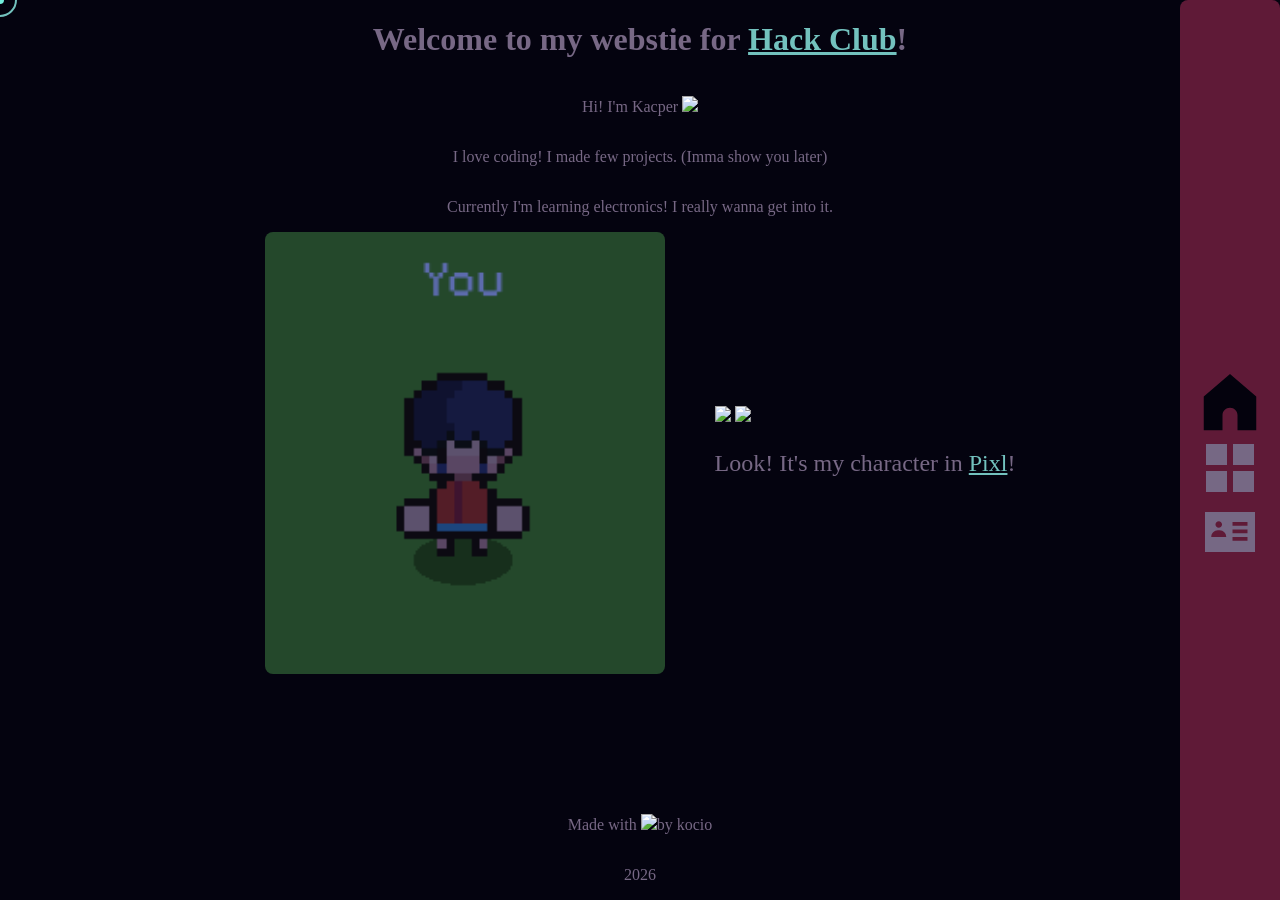
==== index.html @ cb384256 "added another gif" ====
<!DOCTYPE html>
 <head>
    <link rel="stylesheet" href="style.css">
    <title>My personjal website, first quest</title>
    <meta name="viewport" content="width=davice-width, initial-scale=1.0">
 </head>
 <body>
    <main>
        <div class="cursordot"></div>
        <div class="cursoroutline"></div>
        <div class="menu">
            <a href="index.html" class="menu-item hover-target"><img class="house-active" src="home-svgrepo-com.svg" width="60" ></a>
            <a href="projects.html" class="menu-item hover-target"><img class="boxes"src="project-20px-fill-svgrepo-com.svg" width="60"></a>
            <a href="contact.html" class="menu-item hover-target"><img class="ID" src="contact-details-filled-svgrepo-com.svg" width="60"></a>
        </div>
        
        <div class="text">
            <h1>Welcome to my webstie for <a href="https://hackclub.com" > Hack Club</a>!</h1>
            <p>Hi! I'm Kacper <img src="https://emoji.slack-edge.com/T09V59WQY1E/hii/4de17234f4b1afe8.gif" width="30"></p>
            <p>I love coding! I made few projects. (Imma show you later)</p>
            <p> Currently I'm learning electronics! I really wanna get into it.</p>
        </div>
        <div class="me">
            <img src="me!.png" width="400" style="border-radius: 8px;">
            <div class="arrows">
                <img src="https://emoji.slack-edge.com/T09V59WQY1E/agadance/bdc8d3b33137b199.gif" width="50">
                <img src="https://emoji.slack-edge.com/T09V59WQY1E/woooo/da7f7c8575baa744.gif" width="50">
               <p class="look">Look! It's my character in <a href="https://pixl.hackclub.com">Pixl</a>!</p>
            </div>

        </main>
    <footer class="footer">
        <p> Made with <img src="https://emoji.slack-edge.com/T09V59WQY1E/ultrafastparrot/40d59f6df4da8934.gif" width=30>by kocio</p>
        <p>2026</p>
    </footer>
    <script src="main.js" defer></script>
    
 </body>
---- style.css ----
:root{
    --main-color: #04030F;
    --second-color: #5F1A37;
    --third-color: #776885;
    --fourth-color: #73C2BE;
    --fifth-color: #73EEDC;
}


body{
    background-color: var(--main-color);
    color: var(--third-color);
    margin: 0;
    min-height: 100vh;
    display: flex;
    flex-direction: column;
    cursor: none;
}
main{
    flex: 1;
}

a {
    color: var(--fourth-color);
    cursor: none;
}



.text{
    display: flex;
    flex-direction: column;
    align-items: center;
    justify-content: center;
}

.projects{
    display: flex;
    flex-direction: column;
    align-items: center;
    justify-content: center;
}
.contact{
  display: flex;
  flex-direction: column;
  align-items: center;
}
.footer{
    display: flex;
    flex-direction: column;
    align-items: center;
    justify-content: center;
}
.cursordot{
    width: 8px;
    height: 8px;
    background-color: var(--fifth-color);
    border-radius: 50%;
    position: fixed;
    top:0;
    left: 0;
    pointer-events: none;
    z-index: 99999;
    transform: translate(-50%,-50%);
    transition: transform 0.1s ease, background-color 0.2s ease;

}

.cursoroutline{
    width:30px;
    height:30px;
    border: 2px solid var(--fourth-color);
    border-radius: 50%;
    position: fixed;
    top: 0;
    left: 0;
    pointer-events: none;
    z-index: 99998;
    transform: translate(-50%,-50%);
    transition: width 0.2s ease, height 0.2s ease, background-color 0.2s ease, border-color 0.2s ease;
}
.hovered .cursoroutline{
    width: 40px;
    height: 40px;
    background-color: var(--fourth-color);
    
}
::selection{
    background-color: var(--fourth-color);
    color: var(--main-color);
}

.menu{
top: 0;
right: 0;
 position: fixed;   
 display:flex;
 flex-direction:column;
 justify-content: center;
 height: 100vh;
 background-color: var(--second-color);
 border-radius: 8px;
 padding: 20px;
}

.house{
    filter: brightness(0) saturate(100%) invert(43%) sepia(17%) saturate(513%) hue-rotate(228deg) brightness(94%) contrast(91%);
}
.boxes{
    filter: brightness(0) saturate(100%) invert(43%) sepia(17%) saturate(513%) hue-rotate(228deg) brightness(94%) contrast(91%);
}
.ID{
    filter: brightness(0) saturate(100%) invert(43%) sepia(17%) saturate(513%) hue-rotate(228deg) brightness(94%) contrast(91%);
}
.house-active{
    filter: brightness(0) saturate(100%) invert(2%) sepia(19%) saturate(6230%) hue-rotate(232deg) brightness(95%) contrast(102%);
}
.boxes-active{
    filter: brightness(0) saturate(100%) invert(2%) sepia(19%) saturate(6230%) hue-rotate(232deg) brightness(95%) contrast(102%);
}
.ID-active{
    filter: brightness(0) saturate(100%) invert(2%) sepia(19%) saturate(6230%) hue-rotate(232deg) brightness(95%) contrast(102%);
}
.contact-grid{
    display: grid;
    grid-template-columns: repeat(2, 1fr);
    gap: 20px;
}
.me {
    display: flex;
    flex-direction: row;
    align-items: center;
    justify-content: center;
    gap: 50px;
}
.look{
    font-size: 1.5rem;
}











@media (max-width: 768px) {
    .menu{
        top: 0;
right: 0;
 position: fixed;   
 display:flex;
 flex-direction:column;
 justify-content: center;
 height: 100vh;
 background-color: var(--second-color);
 border-radius: 8px;
 padding: 2px;
    }
    .house{
    filter: brightness(0) saturate(100%) invert(43%) sepia(17%) saturate(513%) hue-rotate(228deg) brightness(94%) contrast(91%);
    width:20px;
    height:20px;
    }
    .boxes{
        filter: brightness(0) saturate(100%) invert(43%) sepia(17%) saturate(513%) hue-rotate(228deg) brightness(94%) contrast(91%);
        width:20px;
        height:20px;
    }
    .ID{
        filter: brightness(0) saturate(100%) invert(43%) sepia(17%) saturate(513%) hue-rotate(228deg) brightness(94%) contrast(91%);
        width:20px;
        height:20px;
    }
    .house-active{
        filter: brightness(0) saturate(100%) invert(2%) sepia(19%) saturate(6230%) hue-rotate(232deg) brightness(95%) contrast(102%);
        width:20px;
        height:20px;
    }
    .boxes-active{
        filter: brightness(0) saturate(100%) invert(2%) sepia(19%) saturate(6230%) hue-rotate(232deg) brightness(95%) contrast(102%);
        width:20px;
        height:20px;
    }
    .ID-active{
        filter: brightness(0) saturate(100%) invert(2%) sepia(19%) saturate(6230%) hue-rotate(232deg) brightness(95%) contrast(102%);
        width:20px;
        height:20px;
    }
}
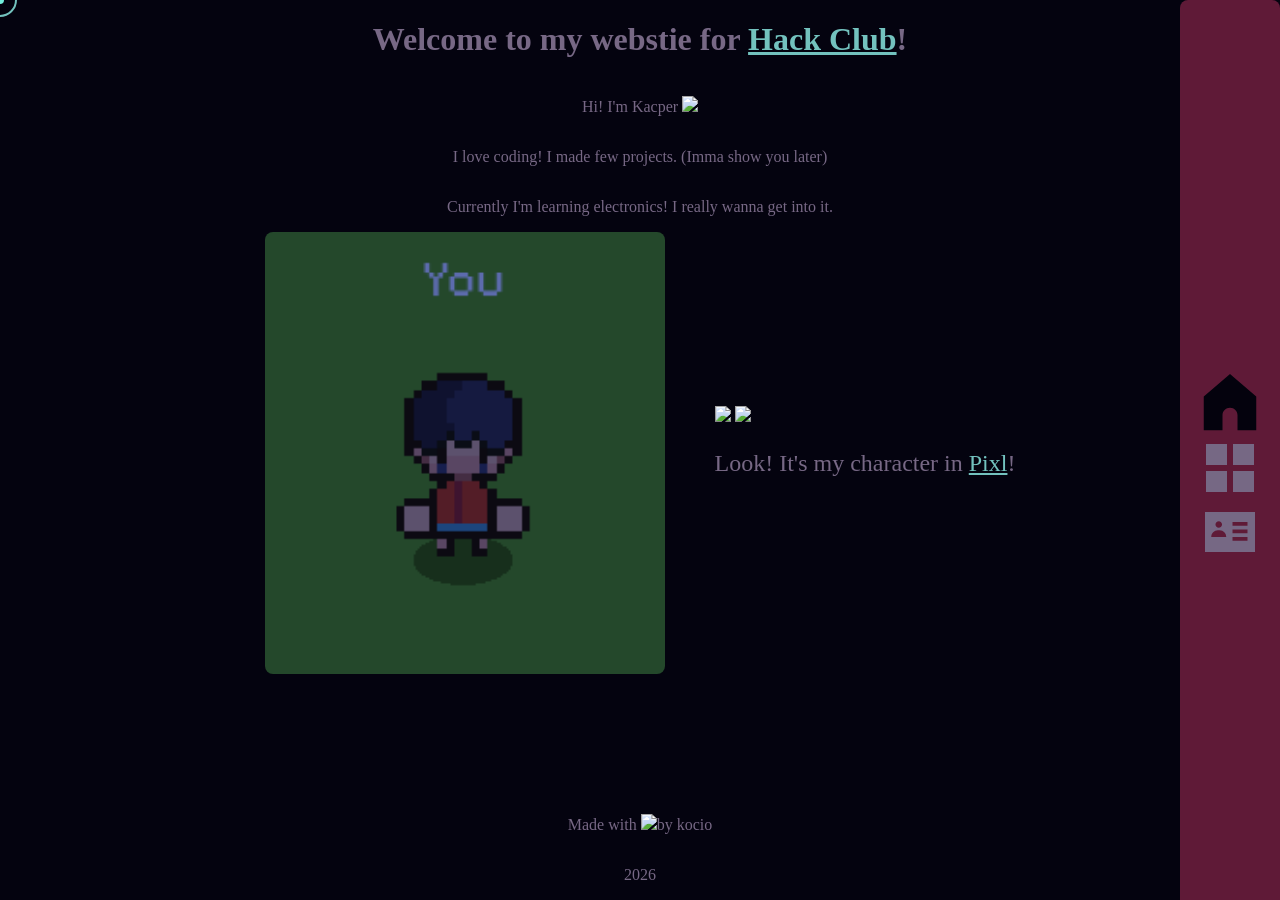
==== commit 02a02ed1: "added cool animation for emoji lol" ====
--- a/index.html
+++ b/index.html
@@ -16,7 +16,7 @@
         
         <div class="text">
             <h1>Welcome to my webstie for <a href="https://hackclub.com" > Hack Club</a>!</h1>
-            <p>Hi! I'm Kacper <img src="https://emoji.slack-edge.com/T09V59WQY1E/hii/4de17234f4b1afe8.gif" width="30"></p>
+            <p>Hi! I'm Kacper <img class="hi"src="https://emoji.slack-edge.com/T09V59WQY1E/hii/4de17234f4b1afe8.gif" width="30"></p>
             <p>I love coding! I made few projects. (Imma show you later)</p>
             <p> Currently I'm learning electronics! I really wanna get into it.</p>
         </div>
--- a/style.css
+++ b/style.css
@@ -5,7 +5,29 @@
     --fourth-color: #73C2BE;
     --fifth-color: #73EEDC;
 }
-
+@keyframes pojawsie {
+    from {
+        opacity: 0;
+        transform: translateY(-20px);
+
+    } to {
+        opacity: 1;
+        transform: translateY(0);
+    }
+}
+@keyframes pulsowanie {
+    0% { transform: scale(1); }
+    50% { transform: scale(1.05); }
+    100% { transform: scale(1); }
+}
+
+@keyframes obrot {
+    from {
+        tramsform: rotate(0deg);
+    } to {
+        transform: rotate(360deg);
+    }
+}
 
 body{
     background-color: var(--main-color);
@@ -32,6 +54,7 @@
     flex-direction: column;
     align-items: center;
     justify-content: center;
+    animation: pojawsie 1s ease-out forwards;
 }
 
 .projects{
@@ -132,9 +155,14 @@
     align-items: center;
     justify-content: center;
     gap: 50px;
+    animation: pulsowanie 2s infinite;
+    
 }
 .look{
     font-size: 1.5rem;
+}
+.hi {
+    animation: obrot 0.5s linear;
 }
 
 
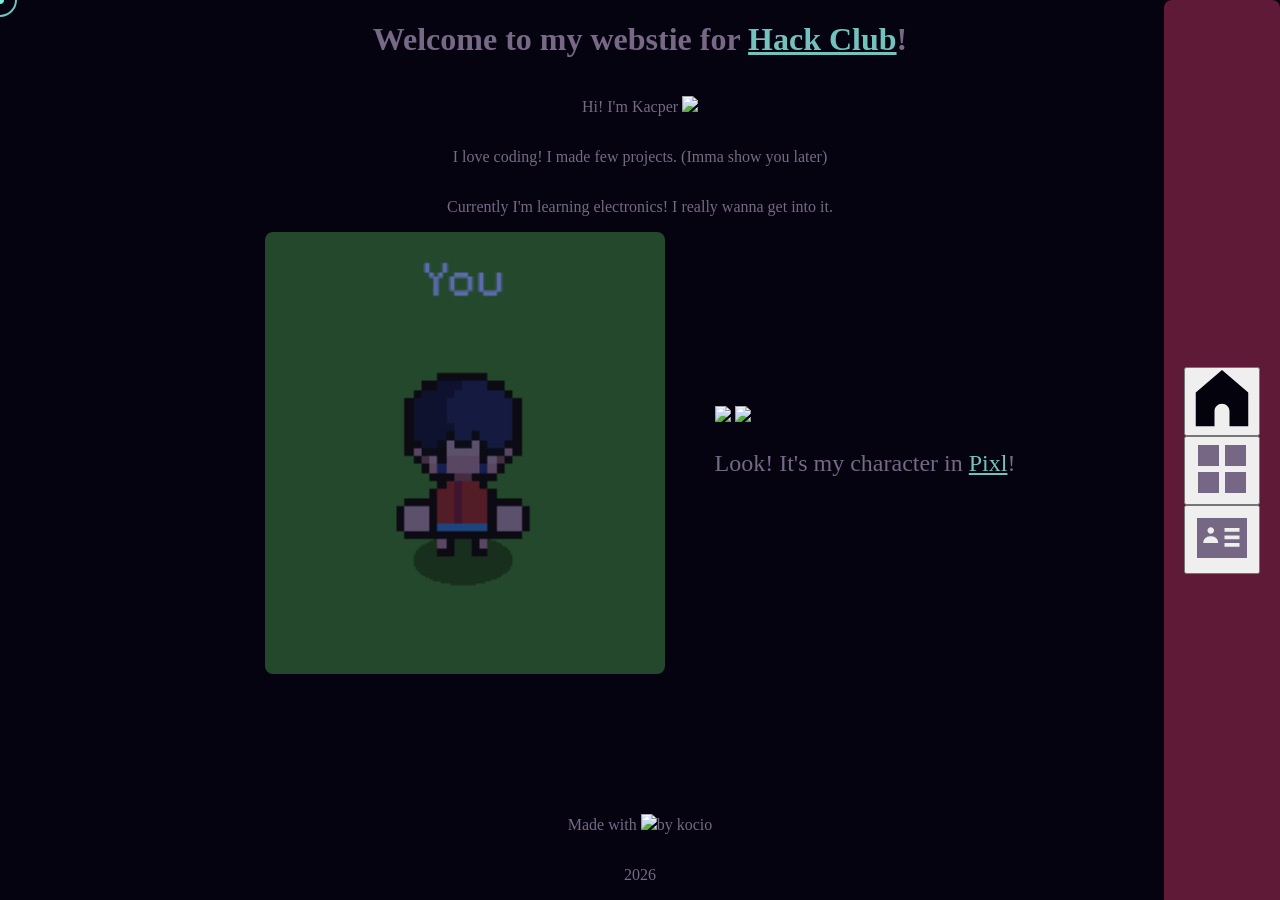
==== commit 57578515: "why it odeasnt work!!!" ====
--- a/index.html
+++ b/index.html
@@ -2,16 +2,16 @@
  <head>
     <link rel="stylesheet" href="style.css">
     <title>My personjal website, first quest</title>
-    <meta name="viewport" content="width=davice-width, initial-scale=1.0">
+    <meta name="viewport" content="width=device-width, initial-scale=1.0">
  </head>
  <body>
     <main>
         <div class="cursordot"></div>
         <div class="cursoroutline"></div>
         <div class="menu">
-            <a href="index.html" class="menu-item hover-target"><img class="house-active" src="home-svgrepo-com.svg" width="60" ></a>
-            <a href="projects.html" class="menu-item hover-target"><img class="boxes"src="project-20px-fill-svgrepo-com.svg" width="60"></a>
-            <a href="contact.html" class="menu-item hover-target"><img class="ID" src="contact-details-filled-svgrepo-com.svg" width="60"></a>
+            <button onclick="location.href='index.html'" class="menu-item hover-target"><img class="house-active" src="home-svgrepo-com.svg" width="60" ></button>
+            <button onclick="location.href='projects.html'" class="menu-item hover-target"><img class="boxes"src="project-20px-fill-svgrepo-com.svg" width="60"></button>
+            <button onclick="location.href='contact.html'" class="menu-item hover-target"><img class="ID" src="contact-details-filled-svgrepo-com.svg" width="60"></button>
         </div>
         
         <div class="text">
@@ -27,7 +27,9 @@
                 <img src="https://emoji.slack-edge.com/T09V59WQY1E/woooo/da7f7c8575baa744.gif" width="50">
                <p class="look">Look! It's my character in <a href="https://pixl.hackclub.com">Pixl</a>!</p>
             </div>
-
+        </div>
+         
+        
         </main>
     <footer class="footer">
         <p> Made with <img src="https://emoji.slack-edge.com/T09V59WQY1E/ultrafastparrot/40d59f6df4da8934.gif" width=30>by kocio</p>
--- a/style.css
+++ b/style.css
@@ -23,7 +23,7 @@
 
 @keyframes obrot {
     from {
-        tramsform: rotate(0deg);
+        transform: rotate(0deg);
     } to {
         transform: rotate(360deg);
     }
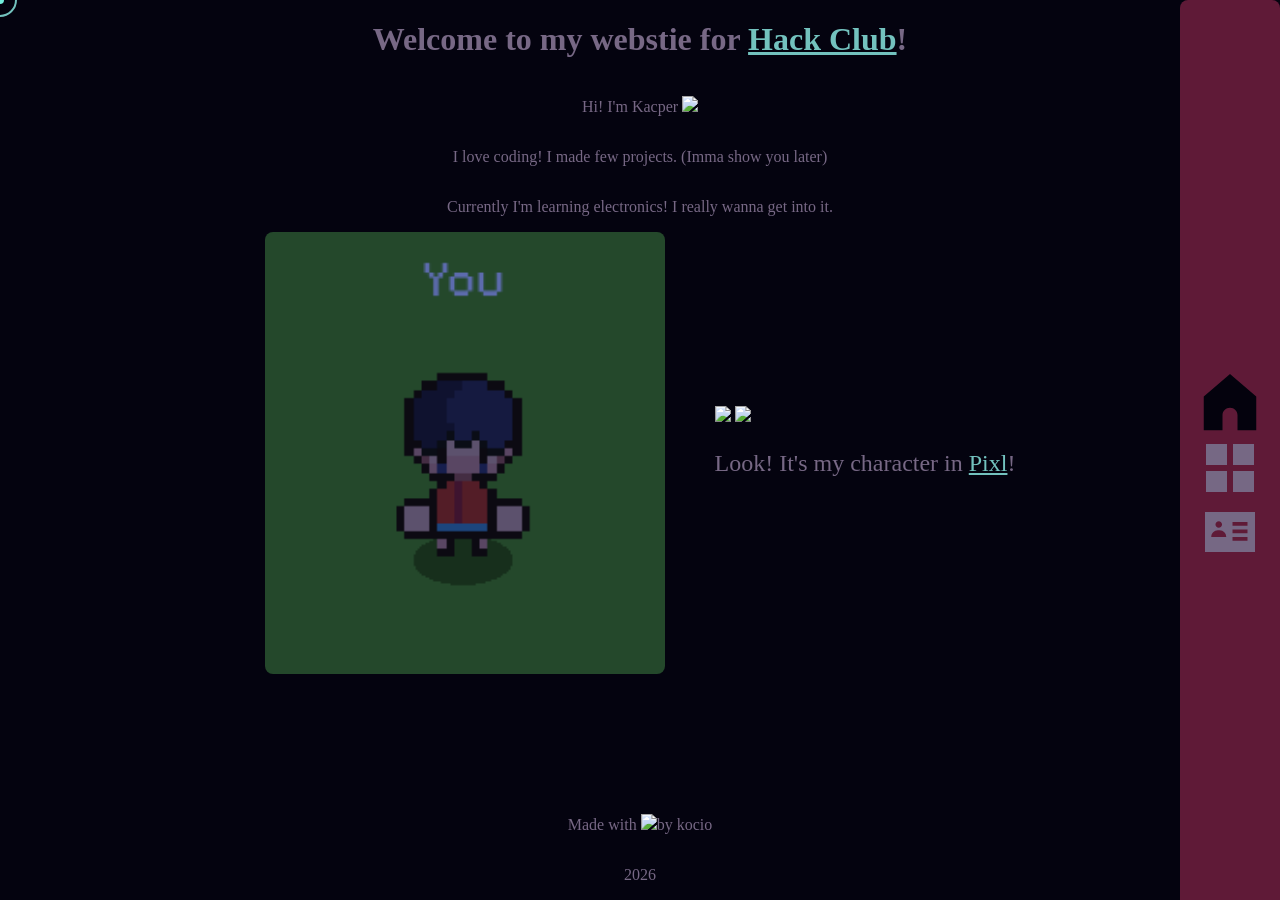
==== commit a2e8e965: "okay i fixed it! increased z index for menu lol" ====
--- a/index.html
+++ b/index.html
@@ -9,9 +9,9 @@
         <div class="cursordot"></div>
         <div class="cursoroutline"></div>
         <div class="menu">
-            <button onclick="location.href='index.html'" class="menu-item hover-target"><img class="house-active" src="home-svgrepo-com.svg" width="60" ></button>
-            <button onclick="location.href='projects.html'" class="menu-item hover-target"><img class="boxes"src="project-20px-fill-svgrepo-com.svg" width="60"></button>
-            <button onclick="location.href='contact.html'" class="menu-item hover-target"><img class="ID" src="contact-details-filled-svgrepo-com.svg" width="60"></button>
+            <a href="index.html" class="menu-item hover-target"><img class="house-active" src="home-svgrepo-com.svg" width="60" ></a>
+            <a href="projects.html" class="menu-item hover-target"><img class="boxes"src="project-20px-fill-svgrepo-com.svg" width="60"></a>
+            <a href="contact.html" class="menu-item hover-target"><img class="ID" src="contact-details-filled-svgrepo-com.svg" width="60"></a>
         </div>
         
         <div class="text">
--- a/style.css
+++ b/style.css
@@ -124,6 +124,7 @@
  background-color: var(--second-color);
  border-radius: 8px;
  padding: 20px;
+ z-index: 999;
 }
 
 .house{
